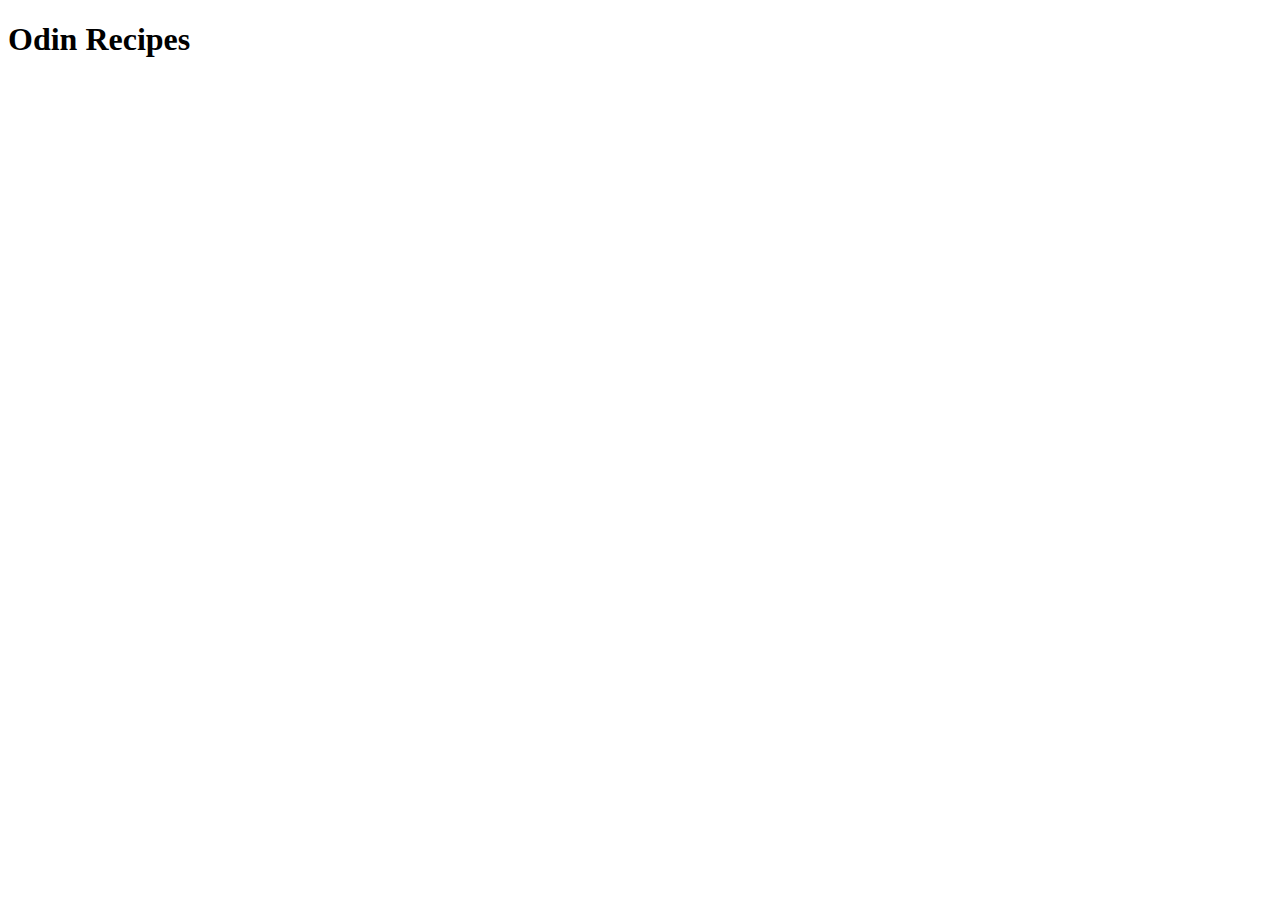
==== index.html @ b154ffe0 "built boilerplate" ====
<!DOCTYPE html>
<html lang="en">
<head>
    <meta charset="UTF-8">
    <meta http-equiv="X-UA-Compatible" content="IE=edge">
    <meta name="viewport" content="width=device-width, initial-scale=1.0">
    <title>Odin Recipe</title>
</head>
<body>
    <h1>Odin Recipes</h1>
</body>
</html>
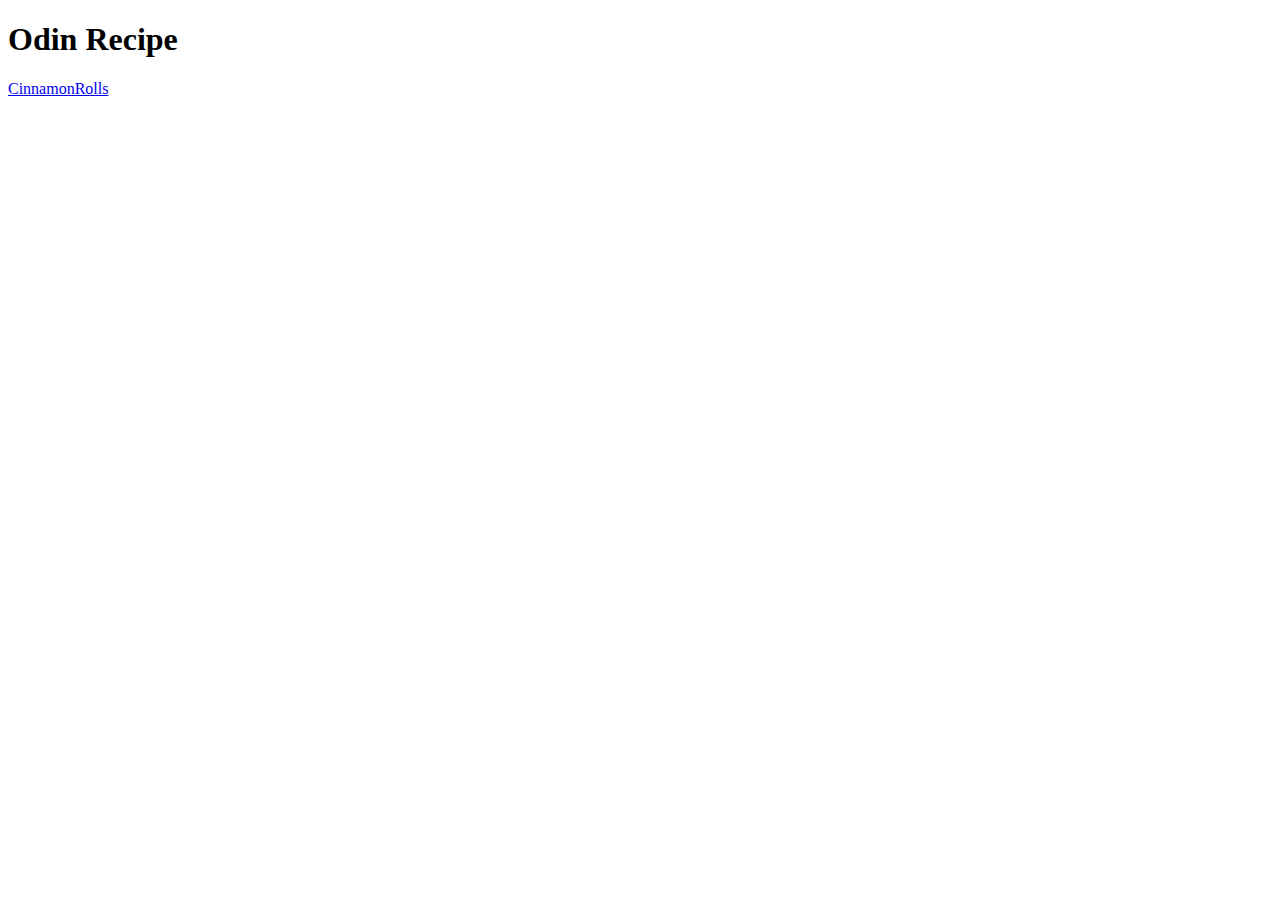
==== commit d65f33a0: "Add Image, Ingredients and Direction" ====
--- a/index.html
+++ b/index.html
@@ -7,6 +7,7 @@
     <title>Odin Recipe</title>
 </head>
 <body>
-    <h1>Odin Recipes</h1>
+    <h1>Odin Recipe</h1>
+    <a href="recipes/CinnamonRolls.html">CinnamonRolls</a>
 </body>
 </html>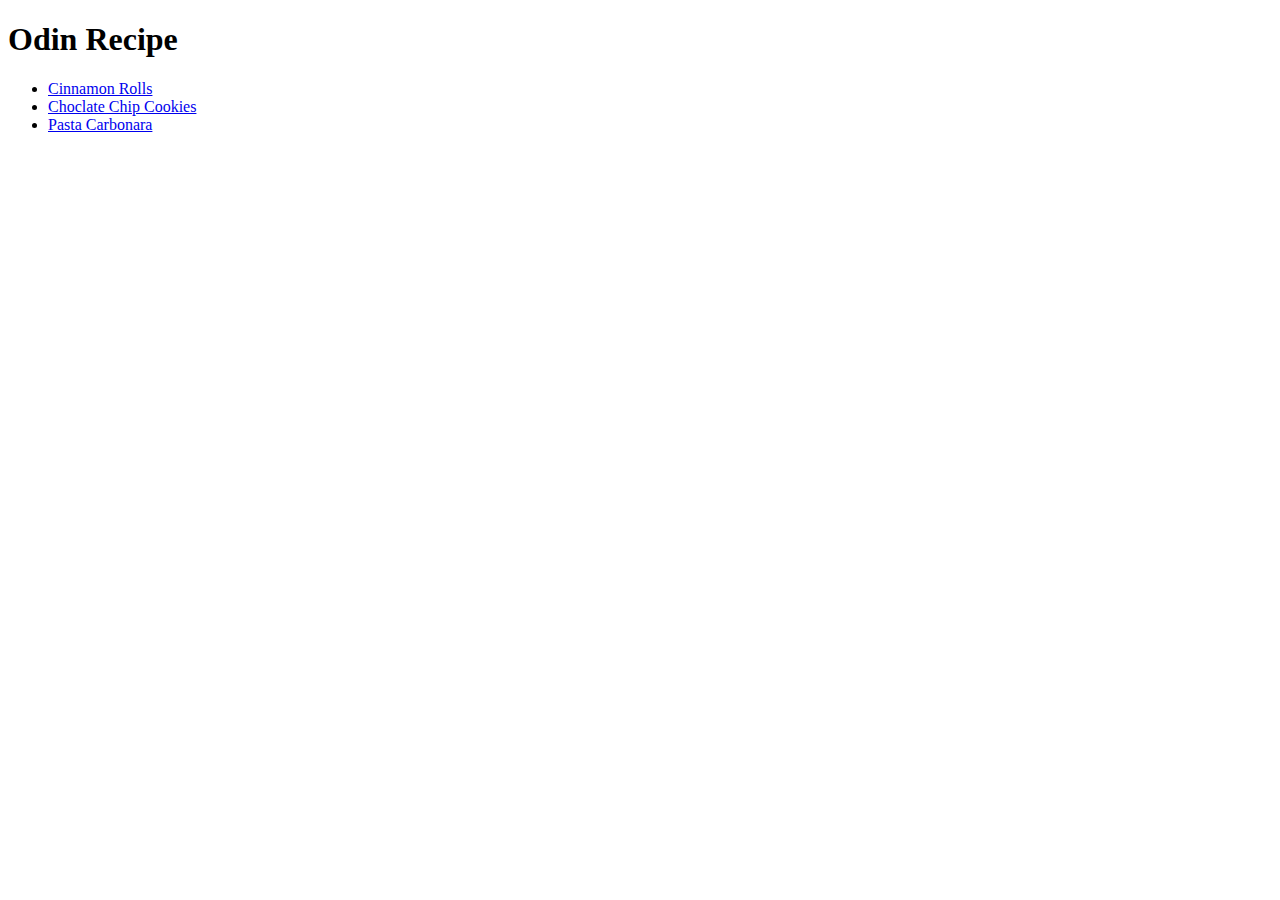
==== commit ce349ac7: "create 2 new recipes and organize into list in index.html" ====
--- a/index.html
+++ b/index.html
@@ -8,6 +8,8 @@
 </head>
 <body>
     <h1>Odin Recipe</h1>
-    <a href="recipes/CinnamonRolls.html">CinnamonRolls</a>
+    <ul><li><a href="recipes/CinnamonRolls.html">Cinnamon Rolls</a></li>
+    <li><a href="recipes/ChoclateChipCookies.html">Choclate Chip Cookies</a></li>
+    <li> <a href="recipes/PastaCarbonara.html">Pasta Carbonara</a></li></ul>
 </body>
 </html>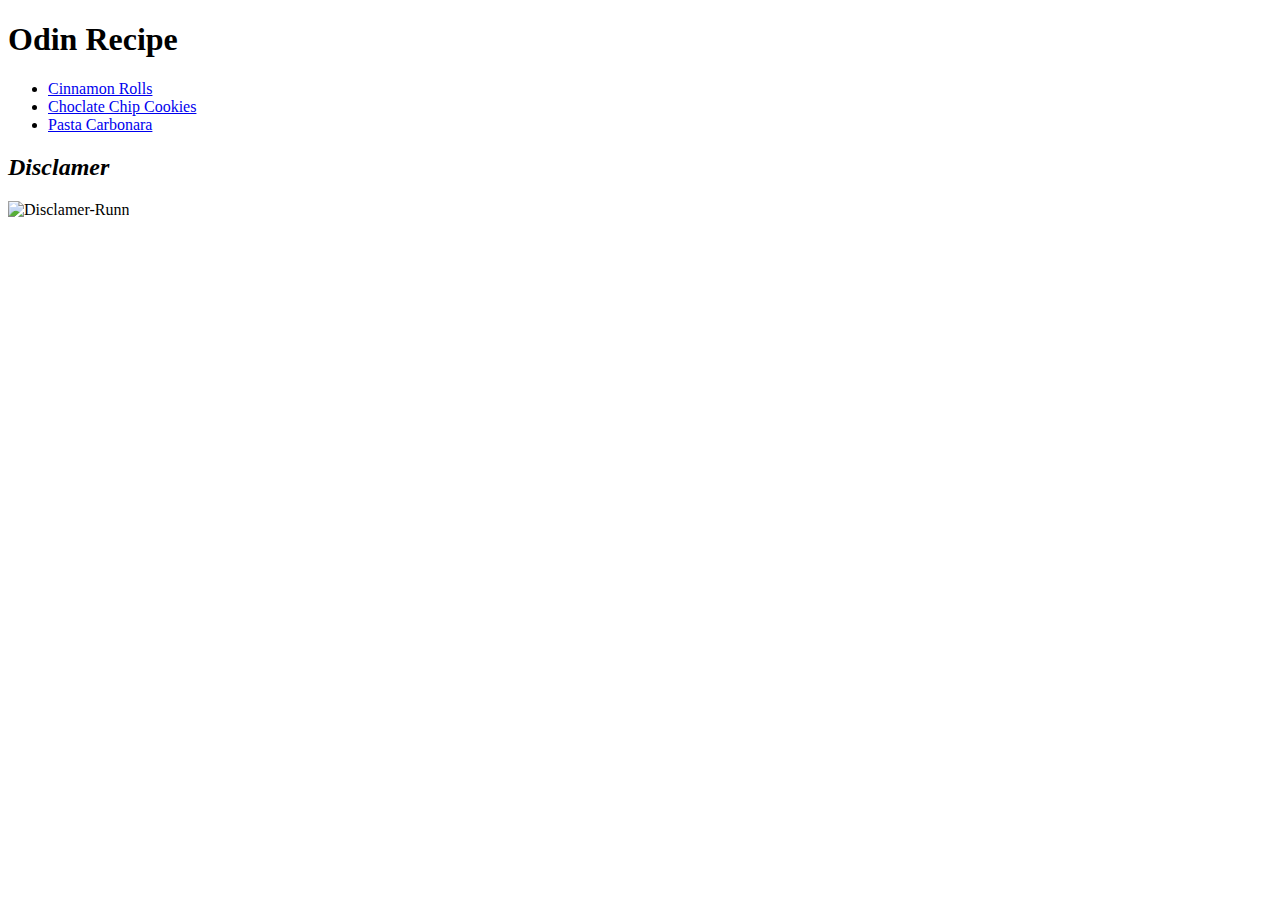
==== commit db790bef: "Add Disclaimer image" ====
--- a/index.html
+++ b/index.html
@@ -11,5 +11,7 @@
     <ul><li><a href="recipes/CinnamonRolls.html">Cinnamon Rolls</a></li>
     <li><a href="recipes/ChoclateChipCookies.html">Choclate Chip Cookies</a></li>
     <li> <a href="recipes/PastaCarbonara.html">Pasta Carbonara</a></li></ul>
+<h2><em>Disclamer</em></h2> 
+    <img src="https://shirtigo.co/wp-content/uploads/2015/07/indycaseofemergency.jpg" alt="Disclamer-Runn" srcset="">
 </body>
 </html>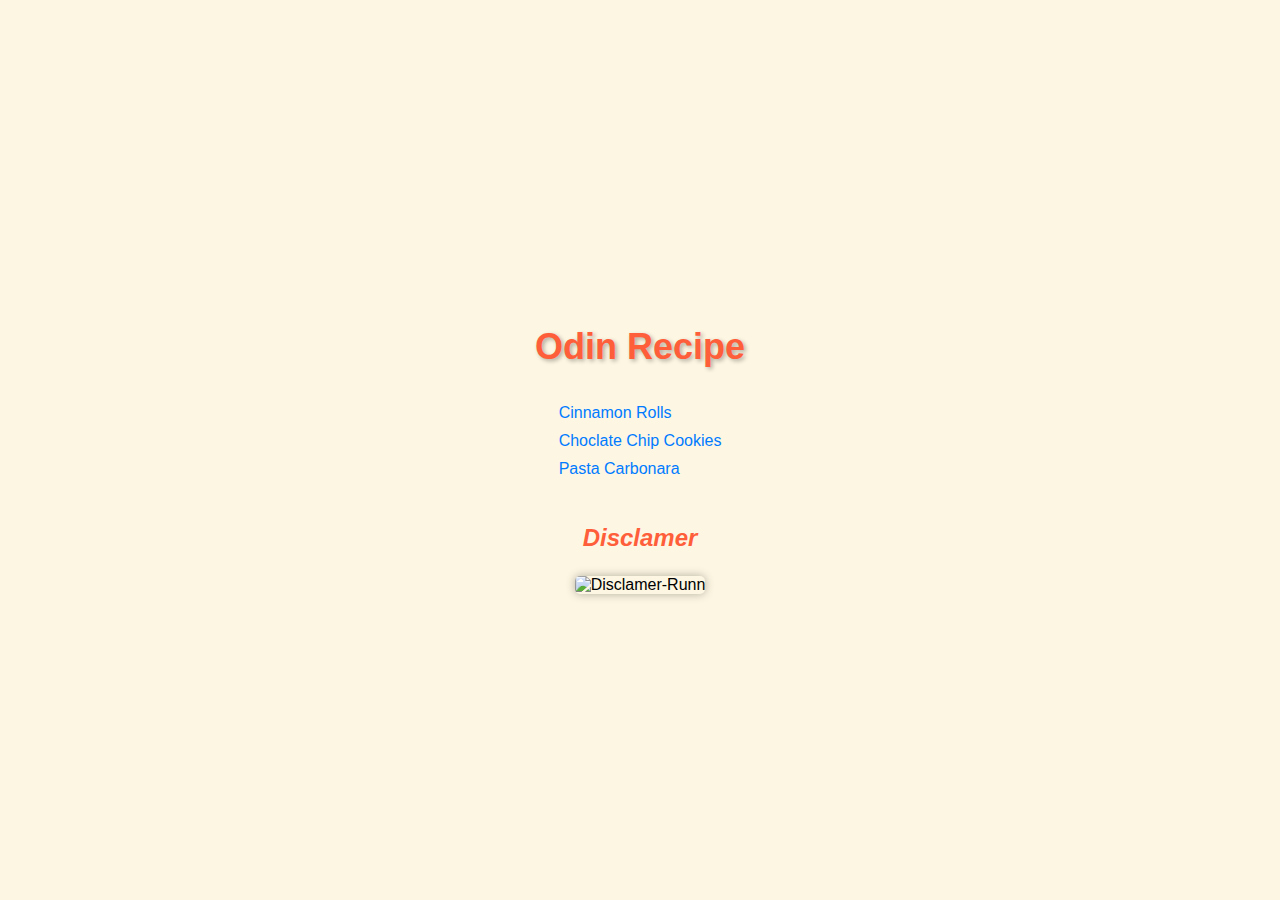
==== commit 570389bd: "Link Style.css" ====
--- a/index.html
+++ b/index.html
@@ -4,9 +4,9 @@
     <meta charset="UTF-8">
     <meta http-equiv="X-UA-Compatible" content="IE=edge">
     <meta name="viewport" content="width=device-width, initial-scale=1.0">
+    <link rel="stylesheet" href="style.css">
     <title>Odin Recipe</title>
-</head>
-<body>
+   <body>
     <h1>Odin Recipe</h1>
     <ul><li><a href="recipes/CinnamonRolls.html">Cinnamon Rolls</a></li>
     <li><a href="recipes/ChoclateChipCookies.html">Choclate Chip Cookies</a></li>
--- a/style.css
+++ b/style.css
@@ -0,0 +1,68 @@
+body {
+    font-family: Arial, sans-serif;
+    margin: 0;
+    padding: 0;
+    display: flex;
+    justify-content: center;
+    flex-direction: column;
+    align-items: center;
+    min-height: 100vh;
+    background-color: #fdf6e3;
+ height: auto;
+}
+
+.container {
+    text-align: center;
+    padding: 20px;
+    background-color: #fff;
+    box-shadow: 0 2px 10px rgba(0, 0, 0, 0.1);
+    border-radius: 5px;
+}
+
+h1 {
+    color: #ff5e3a;
+    font-size: 36px;
+    margin-bottom: 20px;
+    text-shadow: 2px 2px 4px rgba(0, 0, 0, 0.3);
+}
+
+ul {
+    list-style-type: none;
+    padding: 0;
+}
+
+li {
+    margin-bottom: 10px;
+}
+
+a {
+    text-decoration: none;
+    color: #007bff;
+    transition: color 0.3s ease;
+}
+
+a:hover {
+    color: #ff5e3a;
+}
+
+img {
+    display: block;
+    margin: 4px auto;
+    max-width: 100%;
+    box-shadow: 0 0 10px rgba(0, 0, 0, 0.3);
+    border-radius: 5px;
+}
+
+.disclamer {
+    margin-top: 40px;
+    color: #555;
+    text-transform: uppercase;
+    letter-spacing: 2px;
+    font-size: 20px;
+    font-weight: bold;
+}
+
+em {
+    font-style: italic;
+    color: #ff5e3a;
+}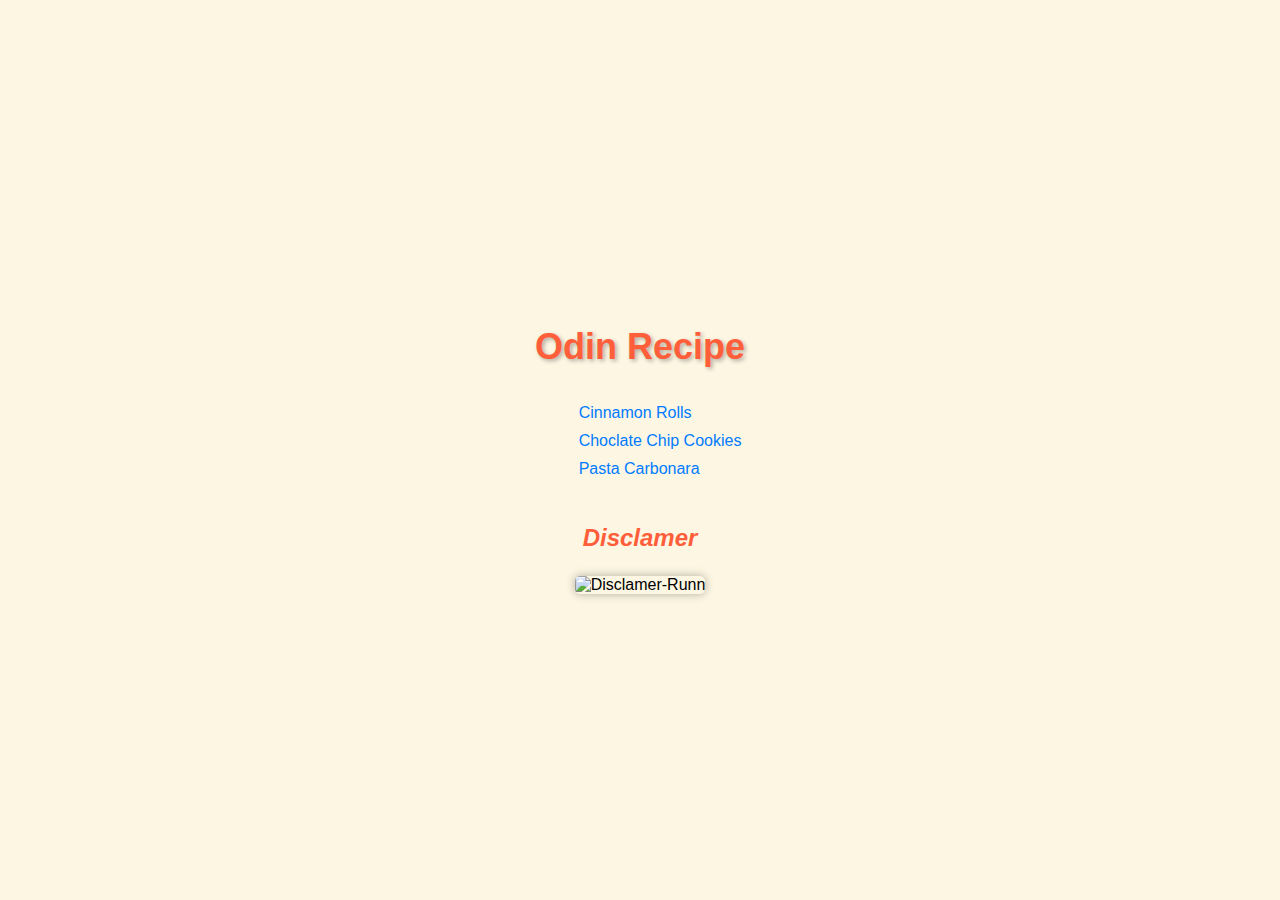
==== commit e689a9b2: "add ul padding 2px" ====
--- a/index.html
+++ b/index.html
@@ -12,6 +12,5 @@
     <li><a href="recipes/ChoclateChipCookies.html">Choclate Chip Cookies</a></li>
     <li> <a href="recipes/PastaCarbonara.html">Pasta Carbonara</a></li></ul>
 <h2><em>Disclamer</em></h2> 
-    <img src="https://shirtigo.co/wp-content/uploads/2015/07/indycaseofemergency.jpg" alt="Disclamer-Runn" srcset="">
-</body>
-</html>+<img src="https://shirtigo.co/wp-content/uploads/2015/07/indycaseofemergency.jpg" alt="Disclamer-Runn">
+</body>--- a/style.css
+++ b/style.css
@@ -28,7 +28,7 @@
 
 ul {
     list-style-type: none;
-    padding: 0;
+    padding: 2;
 }
 
 li {
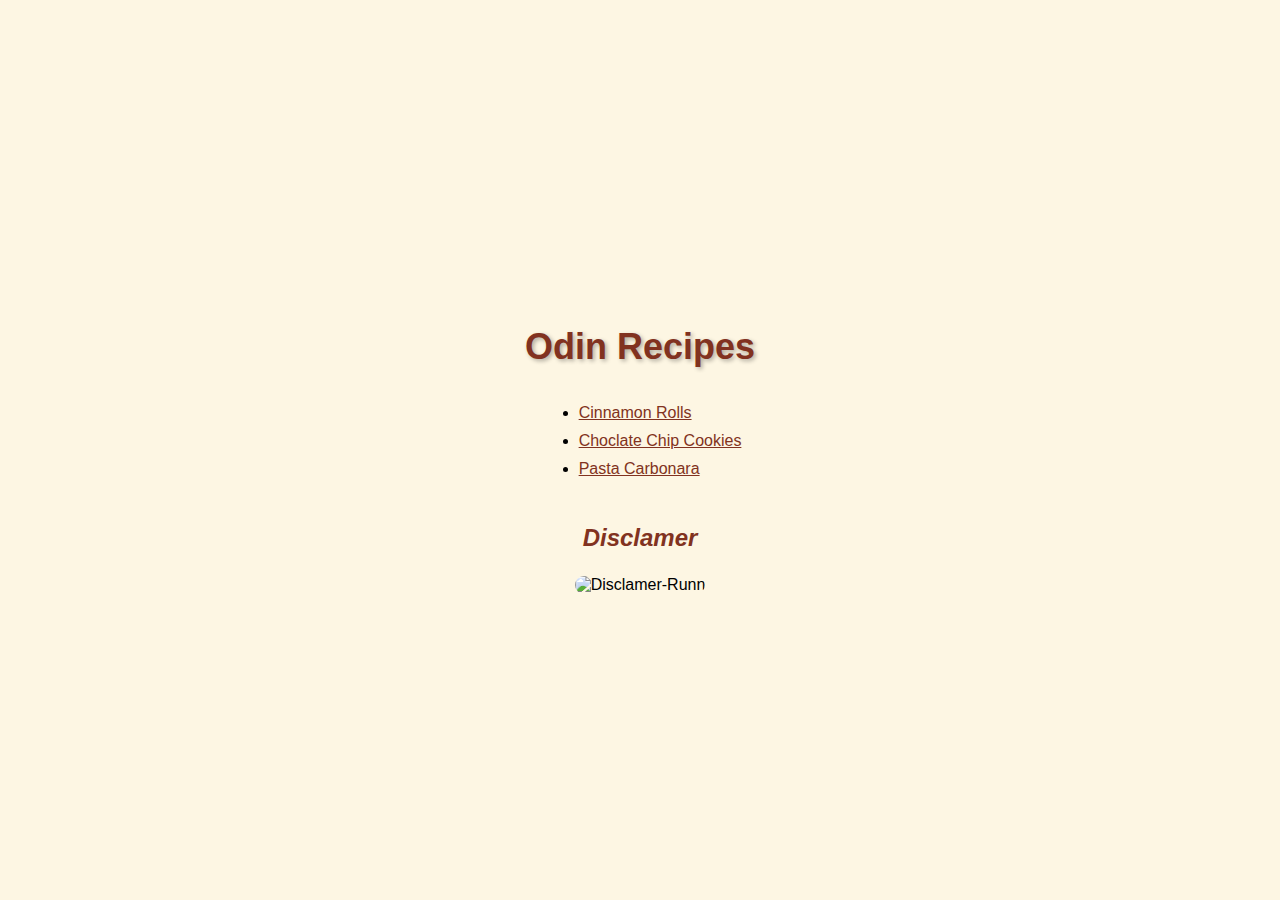
==== commit ebc3dc4c: "Improved recipe home page" ====
--- a/index.html
+++ b/index.html
@@ -7,7 +7,7 @@
     <link rel="stylesheet" href="style.css">
     <title>Odin Recipe</title>
    <body>
-    <h1>Odin Recipe</h1>
+    <h1>Odin Recipes</h1>
     <ul><li><a href="recipes/CinnamonRolls.html">Cinnamon Rolls</a></li>
     <li><a href="recipes/ChoclateChipCookies.html">Choclate Chip Cookies</a></li>
     <li> <a href="recipes/PastaCarbonara.html">Pasta Carbonara</a></li></ul>
--- a/style.css
+++ b/style.css
@@ -20,14 +20,13 @@
 }
 
 h1 {
-    color: #ff5e3a;
+    color: #813220;
     font-size: 36px;
     margin-bottom: 20px;
     text-shadow: 2px 2px 4px rgba(0, 0, 0, 0.3);
 }
 
 ul {
-    list-style-type: none;
     padding: 2;
 }
 
@@ -36,33 +35,24 @@
 }
 
 a {
-    text-decoration: none;
-    color: #007bff;
-    transition: color 0.3s ease;
-}
-
-a:hover {
-    color: #ff5e3a;
+    color: #813220;
 }
 
 img {
     display: block;
     margin: 4px auto;
     max-width: 100%;
-    box-shadow: 0 0 10px rgba(0, 0, 0, 0.3);
-    border-radius: 5px;
+    border-radius: 100px;
 }
 
 .disclamer {
     margin-top: 40px;
     color: #555;
-    text-transform: uppercase;
-    letter-spacing: 2px;
     font-size: 20px;
     font-weight: bold;
 }
 
 em {
     font-style: italic;
-    color: #ff5e3a;
+    color: #813220;
 }